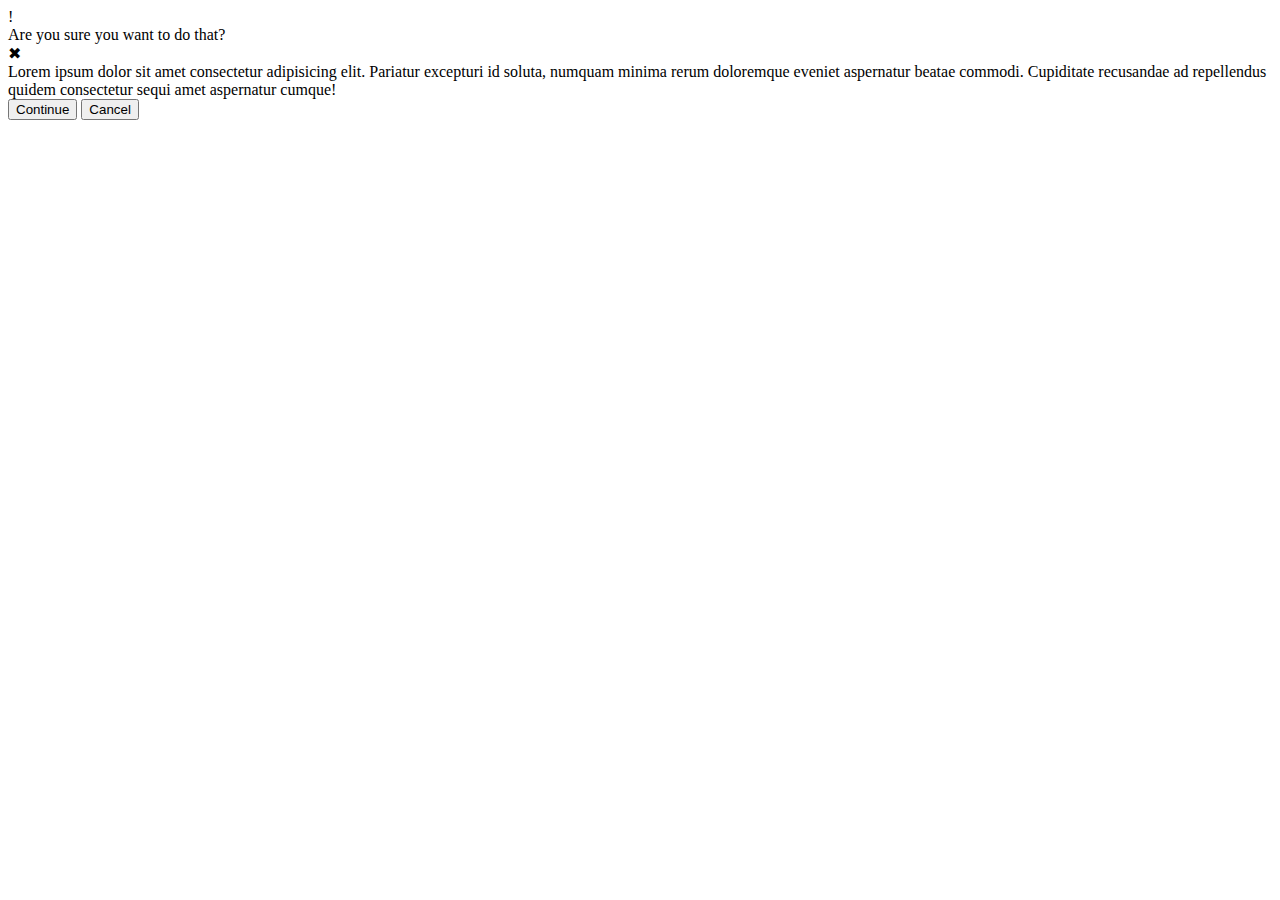
==== flex/05-flex-modal/index.html @ 5a5a655a "Realizados varios ejercicios, voy por el 5 de flex" ====
<!DOCTYPE html>
<html lang="en">
  <head>
    <meta charset="UTF-8">
    <meta http-equiv="X-UA-Compatible" content="IE=edge">
    <meta name="viewport" content="width=device-width, initial-scale=1.0">
    <link rel="stylesheet" href="style.css">
    <title>Modal</title>
  </head>
  
  <body>
    <div class="modal">
      <div class="icon">!</div>
      <div class="header">Are you sure you want to do that?</div>
      <div class="close-button">✖</div>
      <div class="text">Lorem ipsum dolor sit amet consectetur adipisicing elit. Pariatur excepturi id soluta, numquam minima rerum doloremque eveniet aspernatur beatae commodi. Cupiditate recusandae ad repellendus quidem consectetur sequi amet aspernatur cumque!</div>
      <button class="continue">Continue</button>
      <button class="cancel">Cancel</button>
    </div>
  </body>
</html>
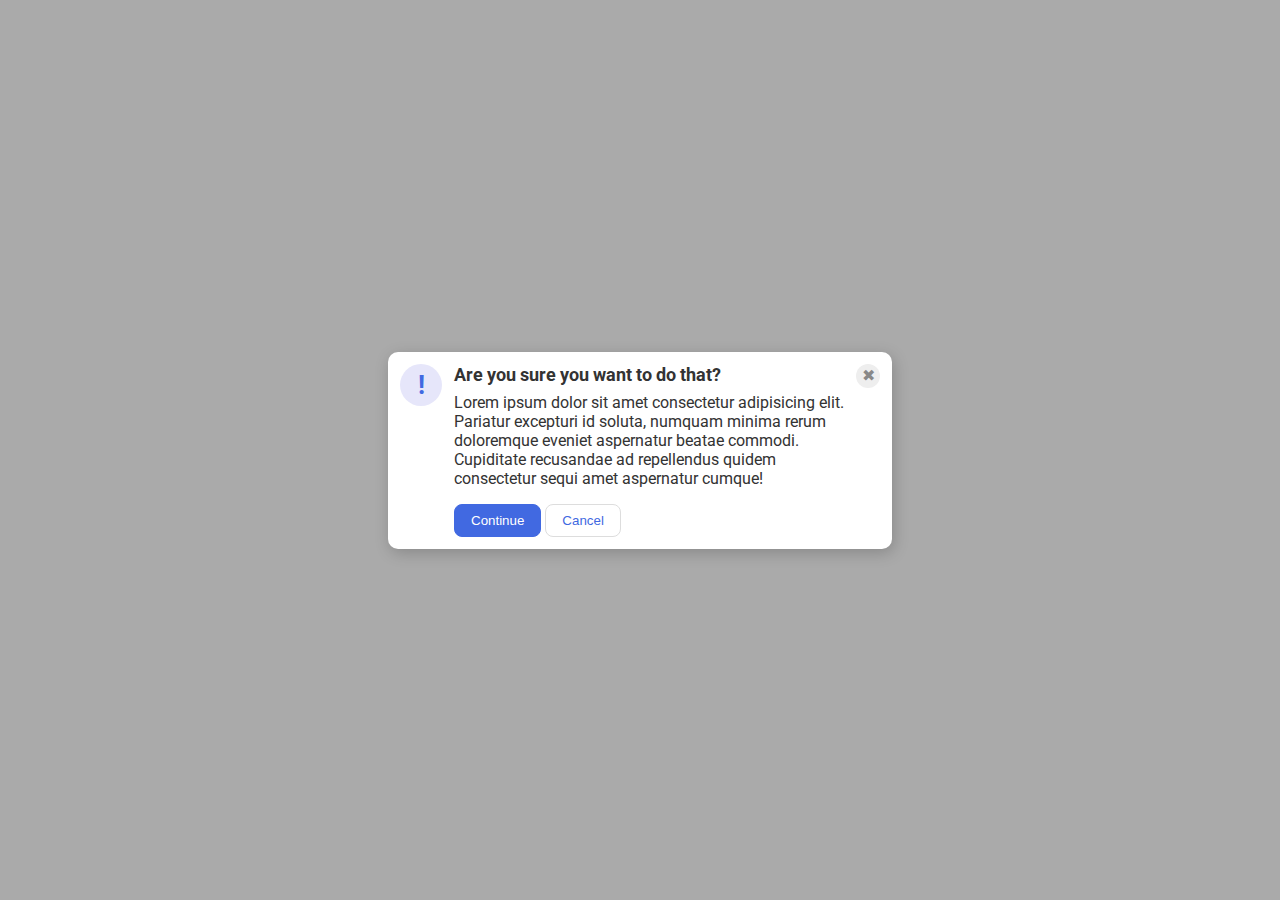
==== commit 482a8f11: "Ejercicios flex realizados!" ====
--- a/flex/05-flex-modal/index.html
+++ b/flex/05-flex-modal/index.html
@@ -10,12 +10,18 @@
   
   <body>
     <div class="modal">
-      <div class="icon">!</div>
-      <div class="header">Are you sure you want to do that?</div>
-      <div class="close-button">✖</div>
-      <div class="text">Lorem ipsum dolor sit amet consectetur adipisicing elit. Pariatur excepturi id soluta, numquam minima rerum doloremque eveniet aspernatur beatae commodi. Cupiditate recusandae ad repellendus quidem consectetur sequi amet aspernatur cumque!</div>
-      <button class="continue">Continue</button>
-      <button class="cancel">Cancel</button>
+      <div class="c1">
+        <div class="icon">!</div>
+      </div>  
+      <div class="c2">
+        <div class="header">Are you sure you want to do that?</div>
+        <div class="text">Lorem ipsum dolor sit amet consectetur adipisicing elit. Pariatur excepturi id soluta, numquam minima rerum doloremque eveniet aspernatur beatae commodi. Cupiditate recusandae ad repellendus quidem consectetur sequi amet aspernatur cumque!</div>
+        <button class="continue">Continue</button>
+        <button class="cancel">Cancel</button>
+      </div>  
+      <div class="c3">
+        <div class="close-button">✖</div>
+      </div>   
     </div>
   </body>
 </html>--- a/flex/05-flex-modal/style.css
+++ b/flex/05-flex-modal/style.css
@@ -0,0 +1,85 @@
+@import url('https://fonts.googleapis.com/css2?family=Roboto:wght@400;700&display=swap');
+
+html, body {
+  height: 100%;
+}
+
+body {
+  font-family: Roboto, sans-serif;
+  margin: 0;
+  background: #aaa;
+  color: #333;
+  /* I'll give you this one for free lol */
+  display: flex;
+  align-items: center;
+  justify-content: center;
+}
+
+.modal {
+  background: white;
+  width: 480px;
+  border-radius: 10px;
+  box-shadow: 2px 4px 16px rgba(0,0,0,.2);
+  display: flex;
+  padding:12px;
+  gap: 12px;
+  
+  
+}
+
+.header{
+  font-weight: bold;
+  font-size: large;
+  margin-bottom: 8px;
+}
+
+.c2 {
+  
+}
+
+.icon {
+  color: royalblue;
+  font-size: 26px;
+  font-weight: 700;
+  background: lavender;
+  width: 42px;
+  height: 42px;
+  border-radius: 50%;
+  display: flex;
+  align-items: center;
+  justify-content: center;
+}
+
+.close-button {
+  background: #eee;
+  border-radius: 50%;
+  color: #888;
+  font-weight: 400;
+  font-size: 16px;
+  height: 24px;
+  width: 24px;
+  display: flex;
+  align-items: center;
+  justify-content: center;
+}
+
+
+
+button {
+  padding: 8px 16px;
+  border-radius: 8px;
+}
+
+button.continue {
+  background: royalblue;
+  border: 1px solid royalblue;
+  color: white;
+  margin-top: 16px;
+}
+
+button.cancel {
+  background: white;
+  border: 1px solid #ddd;
+  color: royalblue;
+  margin-top: 16px;
+}